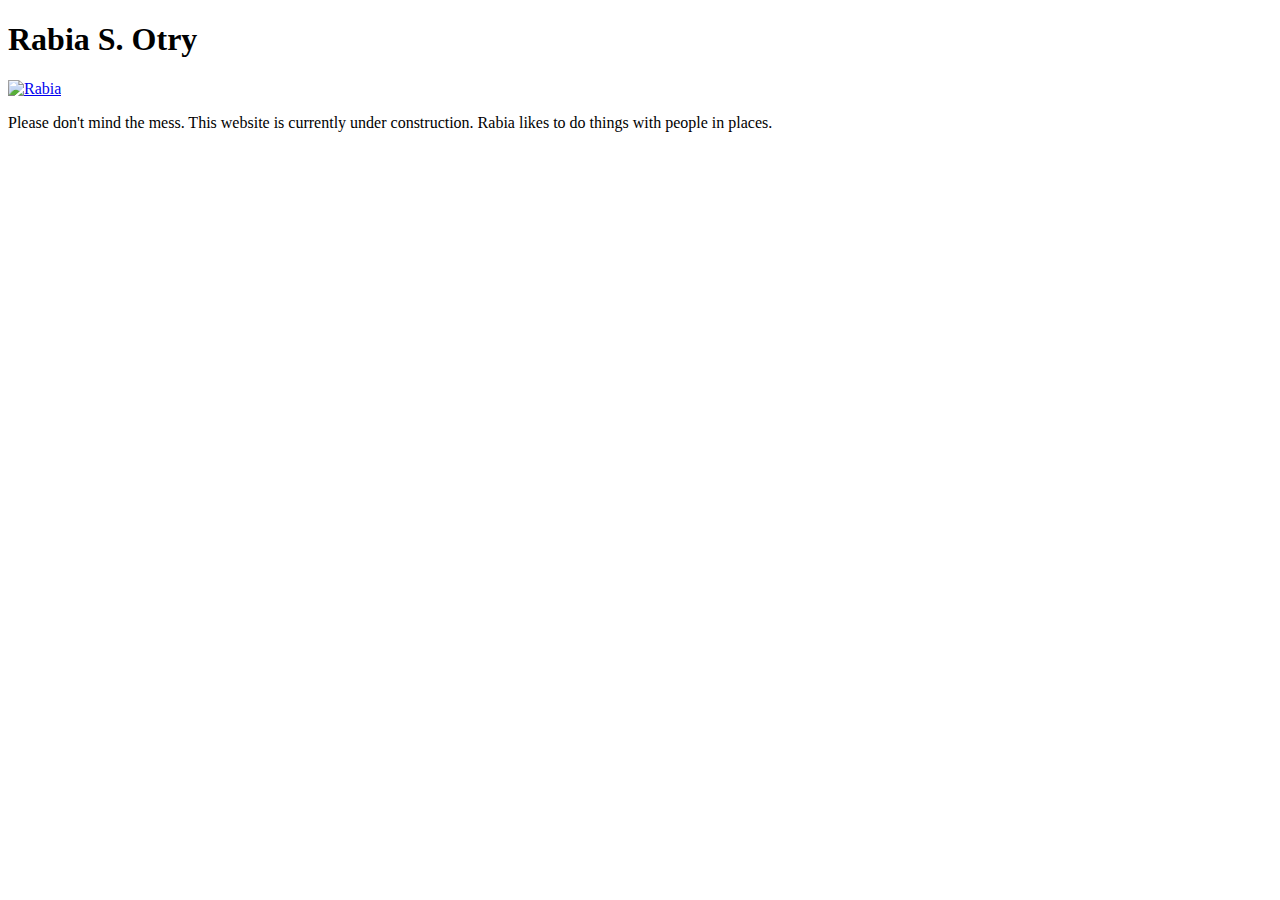
==== index.html @ cb935b0c "adding index" ====
<!DOCTYPE html>
<html lang="en-us">
<head>
  <meta charset="UTF-8">
  <title>Rabia S. Otry</title>
</head>

<body>
<!-- * A header that will store your name inside of it -->
  <h1>Rabia S. Otry</h1>
<!-- * An image that will act as a stand-in for your picture with an `alt` attribute which gives a very basic description of the image -->
  <article>
    <a target="_blank" href="https://scontent-ort2-1.xx.fbcdn.net/v/t1.0-0/p370x247/31485085_10157591970321840_2498685584611172524_n.jpg?_nc_cat=0&oh=ff6ec2e951f680caf3b0ca50b7190498&oe=5BA0E755">
      <img src="https://scontent-ort2-1.xx.fbcdn.net/v/t1.0-0/p370x247/31485085_10157591970321840_2498685584611172524_n.jpg?_nc_cat=0&oh=ff6ec2e951f680caf3b0ca50b7190498&oe=5BA0E755" alt="Rabia" title="Rabia in Portugal">
    </a>
<!-- * Two paragraphs that will have text describing who you are -->
    <p>Please don't mind the mess. This website is currently under construction. Rabia likes to do things with people in places.</p>

</body>

</html>
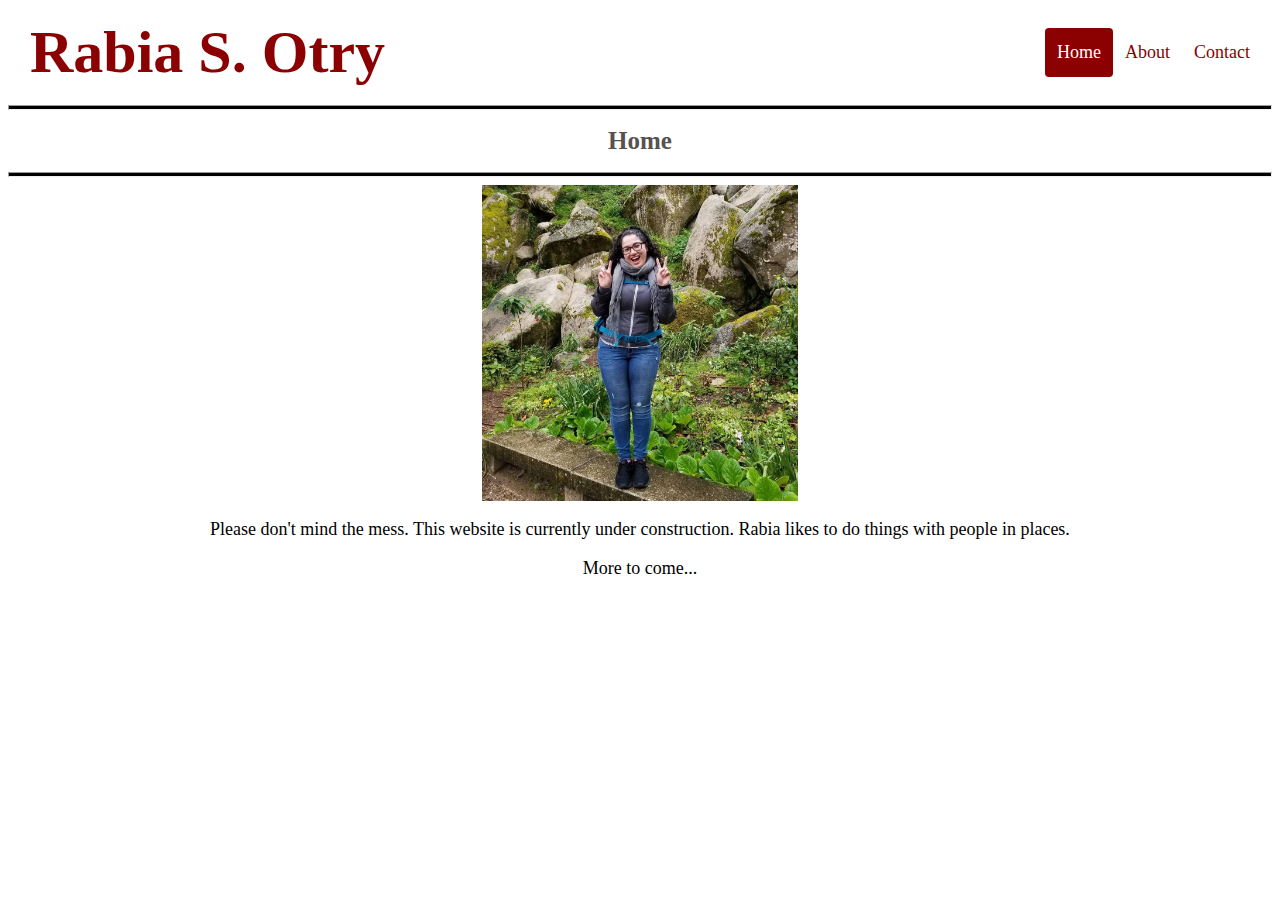
==== commit 31961eb2: "styles" ====
--- a/index.html
+++ b/index.html
@@ -3,18 +3,26 @@
 <head>
   <meta charset="UTF-8">
   <title>Rabia S. Otry</title>
+  <link rel="stylesheet" href="styles.css">
 </head>
-
+<div class="header">
+    <a href="#default" class="logo">Rabia S. Otry</a>
+    <div class="header-right">
+      <a class="active" href="#home">Home</a>
+      <a href="#about">About</a>
+      <a href="#contact">Contact</a>
+    </div>
+  </div>
 <body>
 <!-- * A header that will store your name inside of it -->
-  <h1>Rabia S. Otry</h1>
+  <hr>
+  <h1>Home</h1>
+  <hr>
 <!-- * An image that will act as a stand-in for your picture with an `alt` attribute which gives a very basic description of the image -->
-  <article>
-    <a target="_blank" href="https://scontent-ort2-1.xx.fbcdn.net/v/t1.0-0/p370x247/31485085_10157591970321840_2498685584611172524_n.jpg?_nc_cat=0&oh=ff6ec2e951f680caf3b0ca50b7190498&oe=5BA0E755">
-      <img src="https://scontent-ort2-1.xx.fbcdn.net/v/t1.0-0/p370x247/31485085_10157591970321840_2498685584611172524_n.jpg?_nc_cat=0&oh=ff6ec2e951f680caf3b0ca50b7190498&oe=5BA0E755" alt="Rabia" title="Rabia in Portugal">
-    </a>
+  <img width="25%" src="images/portugal_rocks.jpg" title="Rabia in Portugal" alt="portugal_rocks">
 <!-- * Two paragraphs that will have text describing who you are -->
-    <p>Please don't mind the mess. This website is currently under construction. Rabia likes to do things with people in places.</p>
+  <p>Please don't mind the mess. This website is currently under construction. Rabia likes to do things with people in places.</p>
+  <p>More to come...</p>
 
 </body>
 
--- a/styles.css
+++ b/styles.css
@@ -0,0 +1,72 @@
+h1{
+    font-size: 25px;
+    color:rgb(87, 82, 82);
+    text-align: center;
+}
+p{
+    font-size: 18px;
+    color: black;
+    text-align: center;
+}
+img{
+    display: block;
+    margin: auto;
+}
+hr{
+    color:black;
+    height: 3px;
+    background-color: black;
+}
+/* Style the header with a grey background and some padding */
+.header {
+    overflow: hidden;
+    background-color: white;
+    padding: 20px 10px;
+  }
+  
+  /* Style the header links */
+  .header a {
+    float: left;
+    color:darkred;
+    text-align: center;
+    padding: 12px;
+    text-decoration: none;
+    font-size: 18px; 
+    line-height: 25px;
+    border-radius: 4px;
+  }
+  
+  /* Style the logo link (notice that we set the same value of line-height and font-size to prevent the header to increase when the font gets bigger */
+  .header a.logo {
+    font-size: 60px;
+    font-weight: bold;
+  }
+  
+  /* Change the background color on mouse-over */
+  .header a:hover {
+    background-color: rgb(87, 82, 82);
+    color:white;
+  }
+  
+  /* Style the active/current link*/
+  .header a.active {
+    background-color: darkred;
+    color: white;
+  }
+  
+  /* Float the link section to the right */
+  .header-right {
+    float: right;
+  }
+  
+  /* Add media queries for responsiveness - when the screen is 500px wide or less, stack the links on top of each other */ 
+  @media screen and (max-width: 500px) {
+    .header a {
+      float: none;
+      display: block;
+      text-align: left;
+    }
+    .header-right {
+      float: none;
+    }
+  }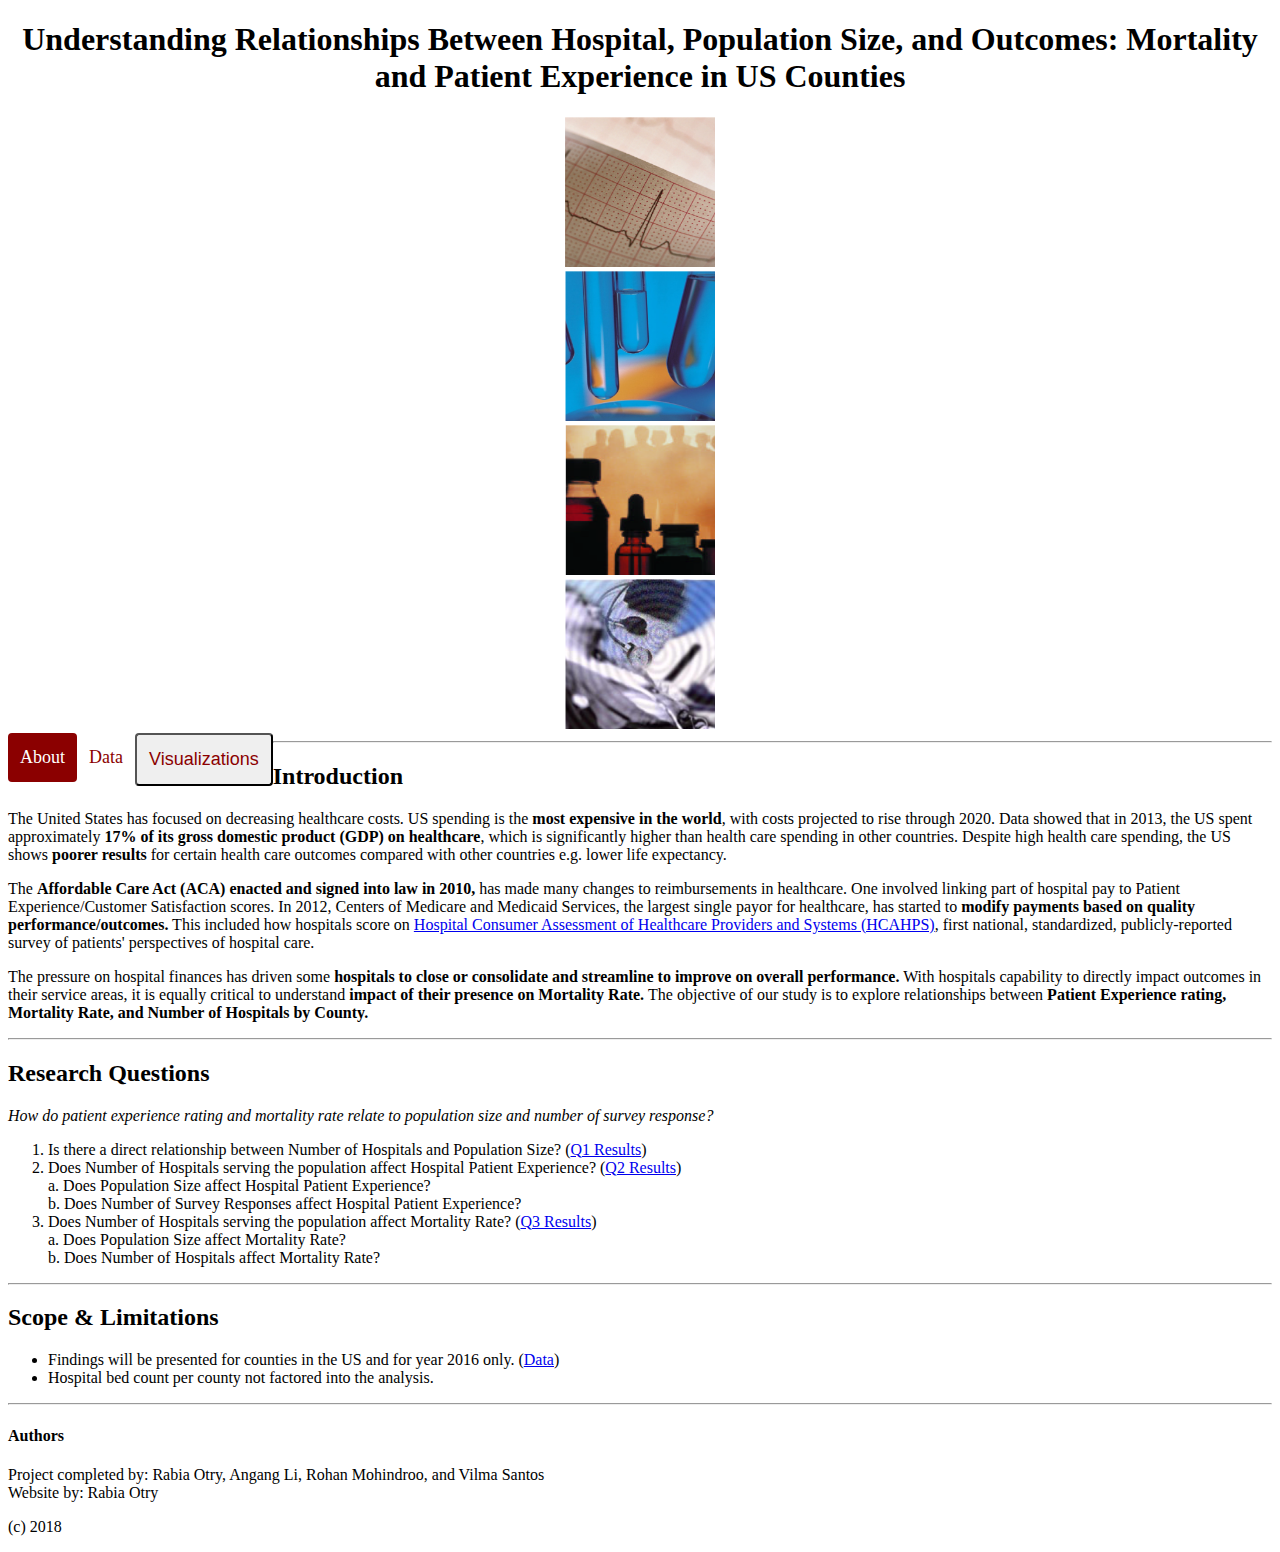
==== commit a771a84c: "hw 10 html" ====
--- a/index.html
+++ b/index.html
@@ -2,28 +2,126 @@
 <html lang="en-us">
 <head>
   <meta charset="UTF-8">
-  <title>Rabia S. Otry</title>
+  <title>Population, Mortality, Patient Experience</title>
   <link rel="stylesheet" href="styles.css">
+  <link rel="stylesheet" href="https://bootswatch.com/4/journal/bootstrap.min.css">
+  <script src="navbar.js"></script>
 </head>
-<div class="header">
-    <a href="#default" class="logo">Rabia S. Otry</a>
-    <div class="header-right">
-      <a class="active" href="#home">Home</a>
-      <a href="#about">About</a>
-      <a href="#contact">Contact</a>
+
+<body>
+<!-- navbar and header -->
+    <div class="header">
+        <div class="row">
+            <h1>Understanding Relationships Between Hospital, Population Size, and Outcomes: Mortality and Patient Experience in US Counties</h1>
+        </div>
+        <div class="row">
+            <div class="col-md-3">
+                <img src="Project_1/heart.png" alt="heart pattern" width=150px height=150px>
+            </div>
+            <div class="col-md-3">
+                <img src="Project_1/testtube.png" alt="test tubes" width=150px height=150px>
+            </div>
+            <div class="col-md-3">
+                <img src="Project_1/bottles.png" alt="bottles" width=150px height=150px>
+            </div>
+            <div class="col-md-3">
+                <img src="Project_1/image.png" alt="image" width=150px height=150px>
+            </div>
+        </div>
+
     </div>
-  </div>
-<body>
-<!-- * A header that will store your name inside of it -->
-  <hr>
-  <h1>Home</h1>
-  <hr>
-<!-- * An image that will act as a stand-in for your picture with an `alt` attribute which gives a very basic description of the image -->
-  <img width="25%" src="images/portugal_rocks.jpg" title="Rabia in Portugal" alt="portugal_rocks">
-<!-- * Two paragraphs that will have text describing who you are -->
-  <p>Please don't mind the mess. This website is currently under construction. Rabia likes to do things with people in places.</p>
-  <p>More to come...</p>
-
+    <div class="row">
+        <div class="container">
+            <div class="navbar">
+                <a class="active" href="index.html">About</a>
+                <a href="data.html">Data</a>
+                <div class="dropdown">
+                    <button onclick="myFunction()" class="dropbtn">Visualizations</button>
+                    <div id="myDropdown" class="dropdown-content">
+                        <a href="background.html">Background</a></li>
+                        <a href="q1.html">Question 1</a>
+                        <a href="q2.html">Question 2</a>
+                        <a href="q3.html">Question 3</a>
+                        <a href="comparisons.html">Comparisons</a>
+                    </div>
+                </div>
+            </div>
+        </div>
+    </div>
+<!-- home body text -->
+<hr>
+  <article>
+      <h2>Introduction</h2>
+      <p>
+        The United States has focused on decreasing healthcare costs. US spending is the <strong>most expensive in the world</strong>, 
+        with costs projected to rise through 2020. Data showed that in 2013, the US spent approximately <strong>17% of its gross domestic 
+        product (GDP) on healthcare</strong>, which is significantly higher than health care spending in other countries. Despite high health 
+        care spending, the US shows <strong>poorer results</strong> for certain health care outcomes compared with other countries e.g. lower 
+        life expectancy.
+      </p>
+      <p>
+        The <strong>Affordable Care Act (ACA) enacted and signed into law in 2010,</strong> has made many changes to reimbursements in healthcare. 
+        One involved linking part of hospital pay to Patient Experience/Customer Satisfaction scores. In 2012, Centers of Medicare and Medicaid Services, 
+        the largest single payor for healthcare, has started to <strong>modify payments based on quality performance/outcomes.</strong> This included how 
+        hospitals score on <a target="_blank" href="http://www.hcahpsonline.org/">Hospital Consumer Assessment of Healthcare Providers and Systems (HCAHPS)</a>, first national, 
+        standardized, publicly-reported survey of patients' perspectives of hospital care.
+      </p>
+      <p>
+        The pressure on hospital finances has driven some<strong> hospitals to close or consolidate and streamline to improve on overall performance.</strong>
+        With hospitals capability to directly impact outcomes in their service areas, it is equally critical to understand <strong>impact of their presence on 
+        Mortality Rate.</strong> The objective of our study is to explore relationships between <strong>Patient Experience rating, Mortality Rate, and Number 
+        of Hospitals by County.</strong>
+      </p>
+      <hr>
+  </article>
+  <article>
+      <h2>Research Questions</h2>
+      <p>
+          <i>How do patient experience rating and mortality rate relate to population size and number of survey response?</i>
+        </p>
+        <p>
+            <ol>
+                <li>
+                    Is there a direct relationship between Number of Hospitals and Population Size? (<a href="q1.html">Q1 Results</a>)
+                    </li>
+                <li>
+                    Does Number of Hospitals serving the population affect Hospital Patient Experience? (<a href="q2.html">Q2 Results</a>)
+                    <br>
+                    a. Does Population Size affect Hospital Patient Experience?
+                    <br>
+                    b. Does Number  of Survey Responses affect Hospital Patient Experience? 
+                </li>
+                <li>
+                    Does Number of Hospitals serving the population affect Mortality Rate? (<a href="q3.html">Q3 Results</a>)
+                    <br>
+                    a. Does Population Size affect Mortality Rate?
+                    <br>
+                    b. Does Number of Hospitals affect Mortality Rate?
+                </li>
+            </ol>
+        </p>
+      <hr>
+  </article>
+  <article>
+      <h2>Scope & Limitations</h2>
+      <p>
+          <ul>
+              <li>
+                  Findings will be presented for  counties in the US and for year 2016 only. (<a href="data.html">Data</a>)
+                </li>
+                <li>
+                    Hospital bed count per county not factored into the analysis.
+                </li>
+          </ul>
+      </p>
+      <hr>
+  </article>
+  <article>
+    <h4>Authors</h4>
+    <p> Project completed by: Rabia Otry, Angang Li, Rohan Mohindroo, and Vilma Santos
+    <br>
+    Website by: Rabia Otry</p>
+    <p> (c) 2018 </p>
+</article>
 </body>
-
 </html>
--- a/styles.css
+++ b/styles.css
@@ -1,31 +1,57 @@
-h1{
-    font-size: 25px;
-    color:rgb(87, 82, 82);
+/* Dropdown Button */
+.dropbtn {
+     float: left;
+    color:darkred;
+    text-align: center;
+    padding: 12px;
+    text-decoration: none;
+    font-size: 18px; 
+    line-height: 25px;
+    border-radius: 4px;
+}
+
+/* Dropdown button on hover & focus */
+.dropbtn:hover, .dropbtn:focus {
+    background-color: rgb(87, 82, 82);
+    color:white;
+}
+
+/* The container <div> - needed to position the dropdown content */
+.dropdown {
+    position: relative;
+    display: inline-block;
+}
+
+/* Dropdown Content (Hidden by Default) */
+.dropdown-content {
+    display: none;
+    position: absolute;
+    background-color: #f1f1f1;
+    min-width: 160px;
+    box-shadow: 0px 8px 16px 0px rgba(0,0,0,0.2);
+    z-index: 1;
+}
+
+/* Links inside the dropdown */
+.dropdown-content a {
+    color: black;
+    padding: 12px 16px;
+    text-decoration: none;
+    display: block;
+}
+
+/* Change color of dropdown links on hover */
+.dropdown-content a:hover {background-color: #ddd}
+
+/* Show the dropdown menu (use JS to add this class to the .dropdown-content container when the user clicks on the dropdown button) */
+.show {display:block;}
+
+.header{
     text-align: center;
 }
-p{
-    font-size: 18px;
-    color: black;
-    text-align: center;
-}
-img{
-    display: block;
-    margin: auto;
-}
-hr{
-    color:black;
-    height: 3px;
-    background-color: black;
-}
-/* Style the header with a grey background and some padding */
-.header {
-    overflow: hidden;
-    background-color: white;
-    padding: 20px 10px;
-  }
-  
-  /* Style the header links */
-  .header a {
+
+  /* Style the navbar */
+  .navbar a{
     float: left;
     color:darkred;
     text-align: center;
@@ -35,32 +61,25 @@
     line-height: 25px;
     border-radius: 4px;
   }
-  
-  /* Style the logo link (notice that we set the same value of line-height and font-size to prevent the header to increase when the font gets bigger */
-  .header a.logo {
-    font-size: 60px;
-    font-weight: bold;
-  }
-  
+ 
   /* Change the background color on mouse-over */
-  .header a:hover {
+  .navbar a:hover {
     background-color: rgb(87, 82, 82);
     color:white;
   }
   
   /* Style the active/current link*/
-  .header a.active {
+  .navbar a.active {
     background-color: darkred;
     color: white;
   }
   
   /* Float the link section to the right */
-  .header-right {
-    float: right;
+  .navbar {
+    float: left;
   }
   
-  /* Add media queries for responsiveness - when the screen is 500px wide or less, stack the links on top of each other */ 
-  @media screen and (max-width: 500px) {
+  /* media queries for responsiveness - when the screen is 480px wide or less */
     .header a {
       float: none;
       display: block;
@@ -69,4 +88,12 @@
     .header-right {
       float: none;
     }
+
+  /* Only show part of table, scroll to rest of table */
+  .table-responsive { 
+    height: 30em; 
+    overflow: auto; }
+  
+  h6{
+    text-align: center;
   }